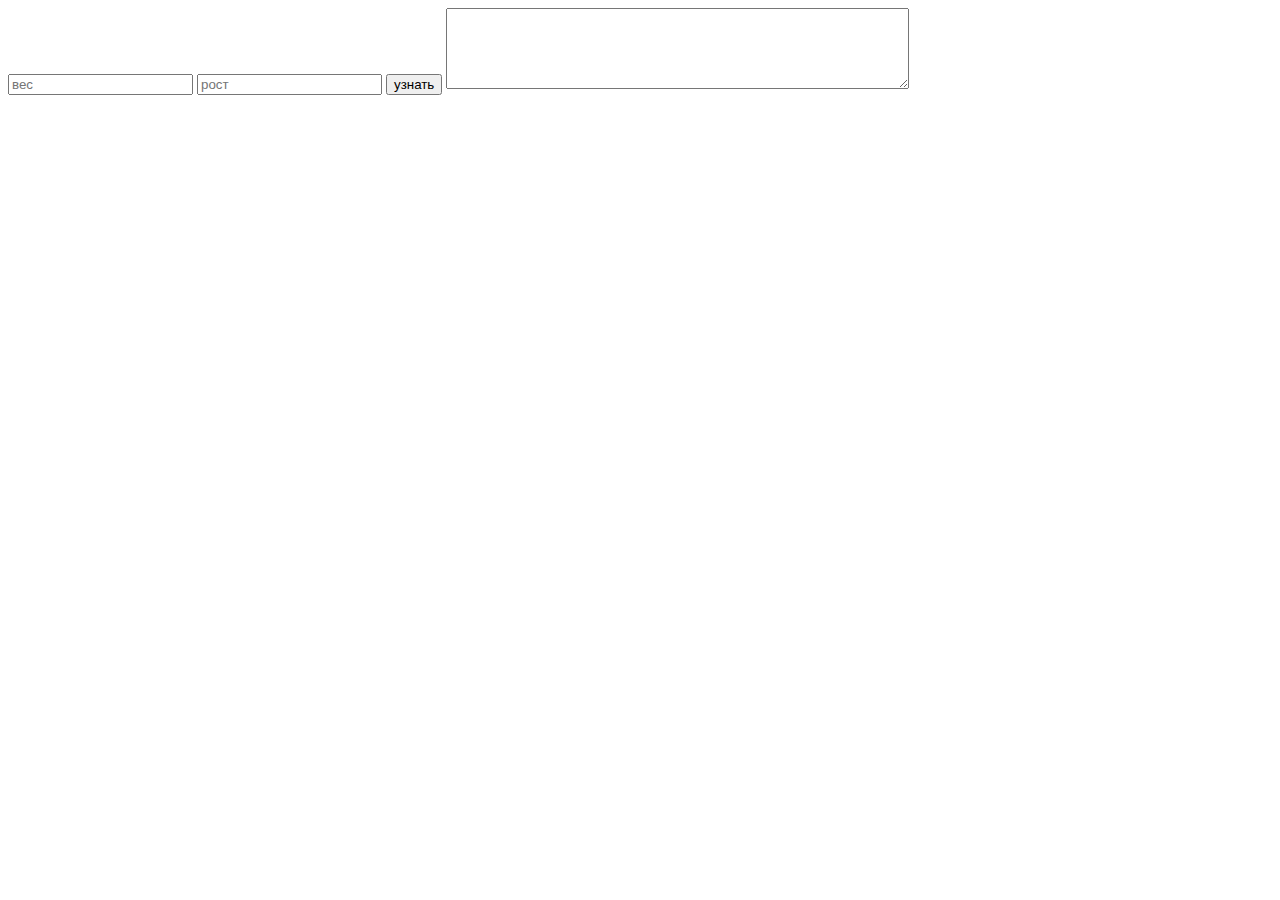
==== index.html @ 78482698 "Add files via upload" ====
<!DOCTYPE html>
<html lang="en">
<head>
    <meta charset="UTF-8">
    <meta name="viewport" content="width=device-width, initial-scale=1.0">
    <meta http-equiv="X-UA-Compatible" content="ie=edge">
    <title>Document</title>
    <script src="index.js"></script>
</head>
<body> 
<form  class="Form">  
   
    <input type="text" maxlength="25" required placeholder="вес" id="weight" >
    <input type="text" maxlength="25" required placeholder="рост" id="grow">
    <button id="button" >узнать</button>
    <textarea rows="5" cols="55" id="text"></textarea>
</form>

</body>
</html>
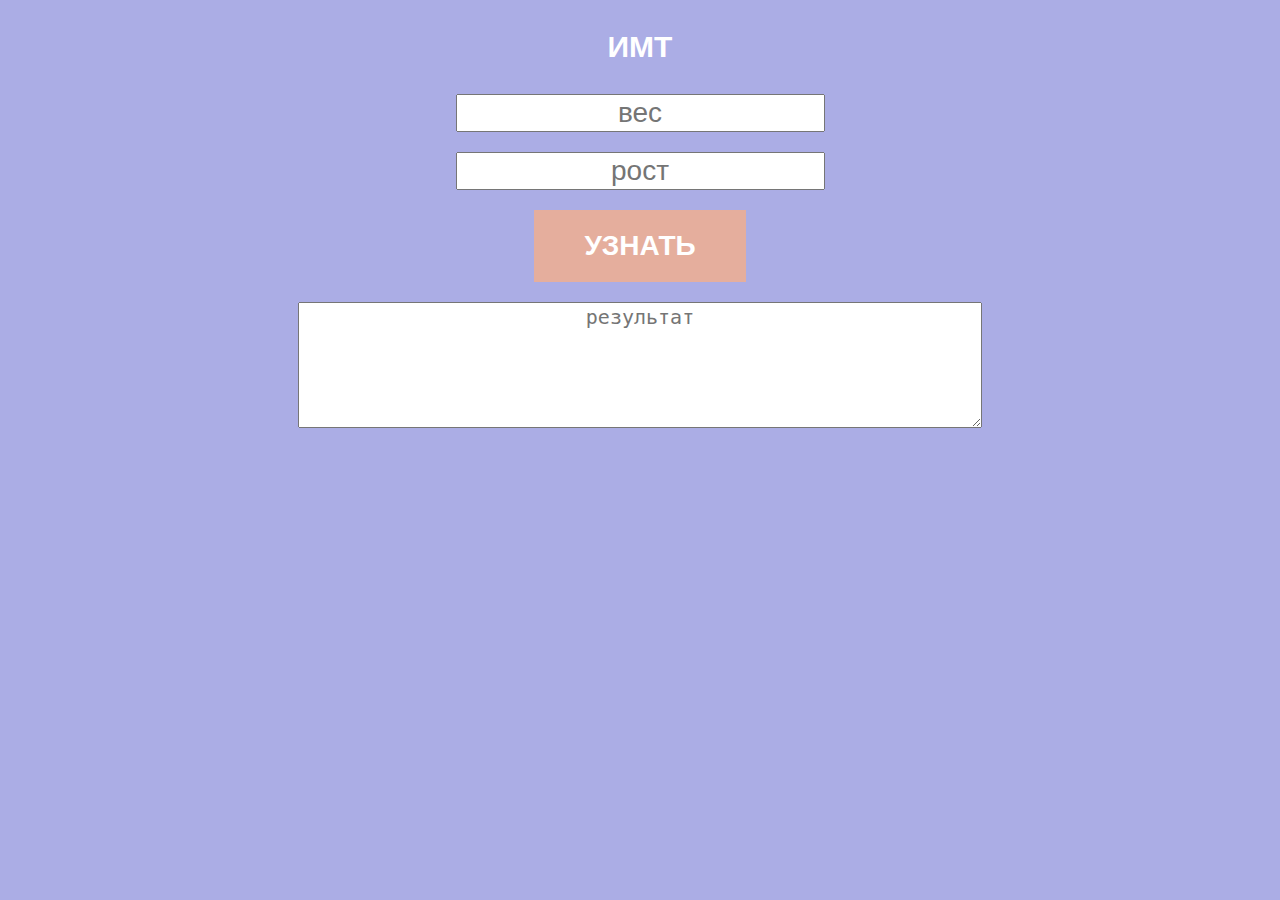
==== commit 8174fd6c: "Add files via upload" ====
--- a/index.html
+++ b/index.html
@@ -5,15 +5,17 @@
     <meta name="viewport" content="width=device-width, initial-scale=1.0">
     <meta http-equiv="X-UA-Compatible" content="ie=edge">
     <title>Document</title>
+    <link rel="stylesheet" href="css.css">
     <script src="index.js"></script>
 </head>
 <body> 
-<form  class="Form">  
+	<p class="zero">ИМТ</p>
+<form  class="Form" >  
    
-    <input type="text" maxlength="25" required placeholder="вес" id="weight" >
-    <input type="text" maxlength="25" required placeholder="рост" id="grow">
-    <button id="button" >узнать</button>
-    <textarea rows="5" cols="55" id="text"></textarea>
+    <input type="text" maxlength="25" required placeholder="вес" class="one" id="weight" >
+    <input type="text" maxlength="25" required placeholder="рост" class="two" id="grow">
+    <button id="button" class="three" >узнать</button>
+    <textarea rows="5" cols="55" id="text" class="four" placeholder="результат"></textarea>
 </form>
 
 </body>
--- a/css.css
+++ b/css.css
@@ -0,0 +1,33 @@
+body{
+	font-family: sans-serif;
+	background: #ABADE5;
+}
+.one, .two, .three, .four{
+	display: block;
+	text-align: center;
+	margin-left: auto;
+	margin-right: auto;
+	margin-bottom: 20px;
+}
+.three{
+	padding: 20px 50px 20px 50px;
+	border: none;
+	background: #E5AE9D;
+	color: white;
+	text-transform: uppercase;
+	font-weight: bold;
+	cursor: pointer;
+	font-size: 28px;
+}
+.one, .two{
+	font-size: 28px;
+}
+.zero{
+	text-align: center;
+	font-size: 30px;
+	font-weight: bold;
+	color: white;
+}
+.four{
+	font-size: 20px
+}